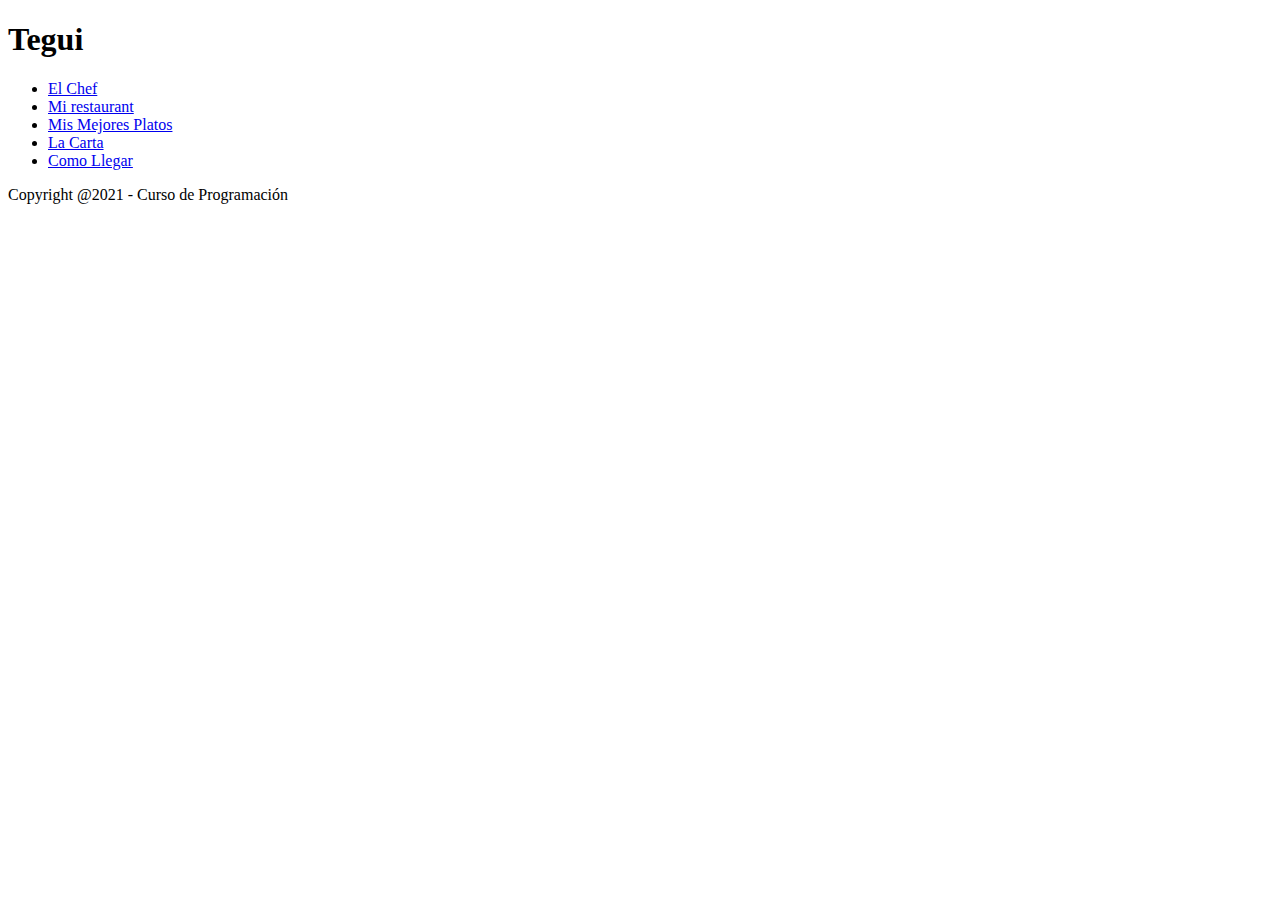
==== contacto.html @ 462f6814 "Listo HTML" ====
<!DOCTYPE html>
<html>
    <head>
        <title>
            Tegui
        </title>
        <meta charset="UTF-8">
    </head>
    <body>
        <header>
            <h1>
                Tegui
            </h1>
            <nav>
                <ul>
                   <li>
                       <a href="index.html">
                           El Chef
                       </a>
                   </li>
                   <li>
                       <a href="restaurant.html">
                           Mi restaurant
                       </a>
                   </li>
                   <li>
                       <a href="platos.html">
                           Mis Mejores Platos
                       </a>
                   </li>
                   <li>
                       <a href="menu.html">
                           La Carta
                       </a>
                   </li>
                   <li>
                       <a href="contacto.html">
                           Como Llegar
                       </a>
                   </li>
                </ul>
            </nav>
        </header>
        <main>

        </main>
        <footer>
            <p>
                Copyright @2021 - Curso de Programación
            </p>
        </footer>
    </body>
</html>
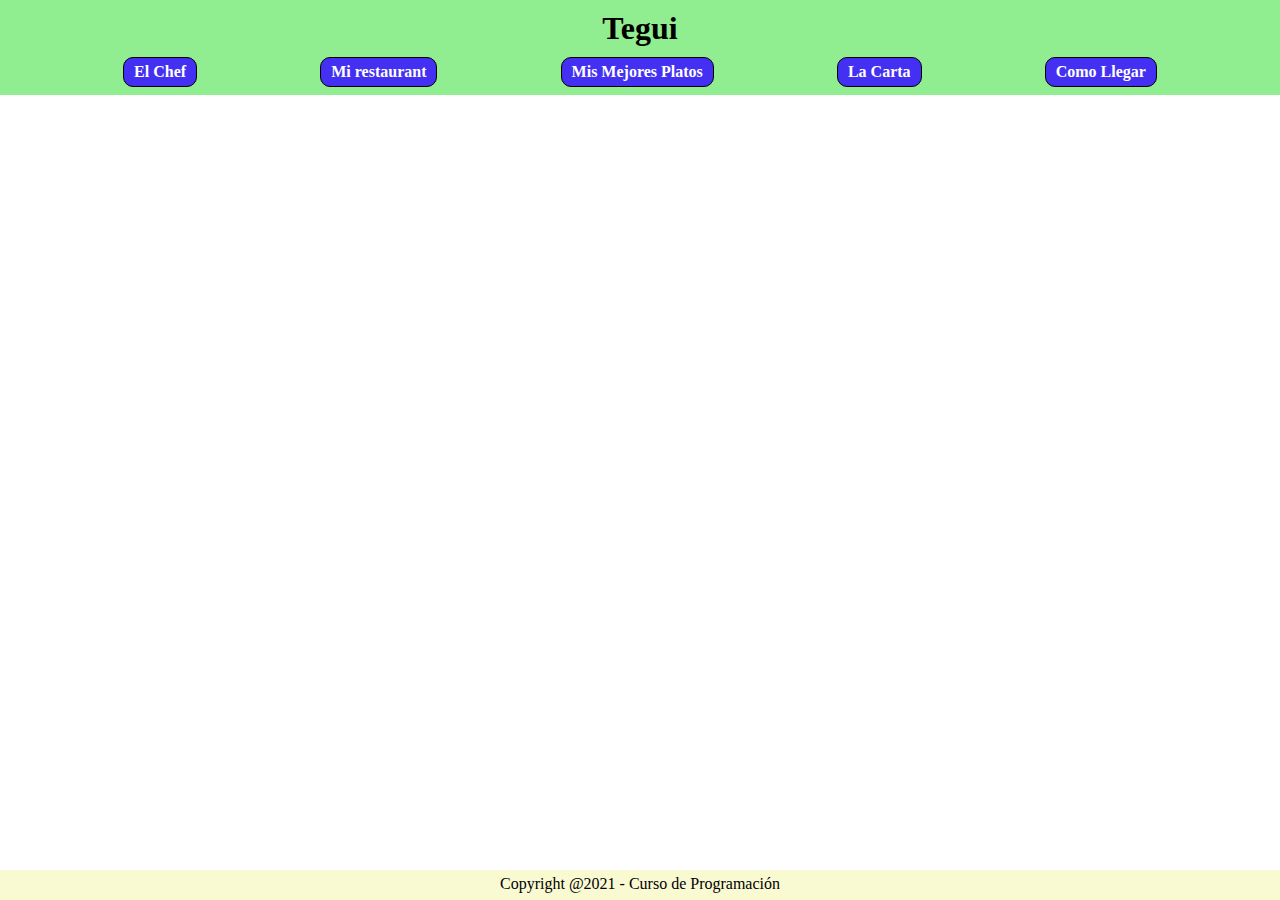
==== commit 0adb90bb: "CSS para el index" ====
--- a/contacto.html
+++ b/contacto.html
@@ -5,6 +5,7 @@
             Tegui
         </title>
         <meta charset="UTF-8">
+        <link rel="stylesheet" type="text/css" href="estilos/comun.css">
     </head>
     <body>
         <header>
--- a/estilos/comun.css
+++ b/estilos/comun.css
@@ -0,0 +1,55 @@
+header {
+    position: fixed;
+    top: 0;
+    left: 0;
+    right: 0;
+    background: lightgreen;
+    height: 95px;
+}
+
+header h1 {
+    text-align: center;
+    margin: 10px 0px;
+}
+
+header ul {
+    display: flex;
+    justify-content: space-evenly;
+    list-style: none;
+    padding: 0px;
+    margin: 5px 0px;
+}
+
+header ul li {
+    background: rgb(67, 48, 243);
+    border: 1px solid black;
+    border-radius: 10px;
+    text-align: center;
+}
+
+header ul a {
+    display: inline-block;
+    color: white;
+    font-weight: bold;
+    padding: 5px 10px;
+    text-decoration: none;
+}
+
+footer {
+    position: fixed;
+    bottom: 0px;
+    left: 0px;
+    right: 0px;
+    background: lightgoldenrodyellow;
+    text-align: center;
+    height: 30px;
+}
+
+footer p {
+    margin: 5px 0px;
+}
+
+main {
+    padding-top: 100px;
+    padding-bottom: 35px;
+}